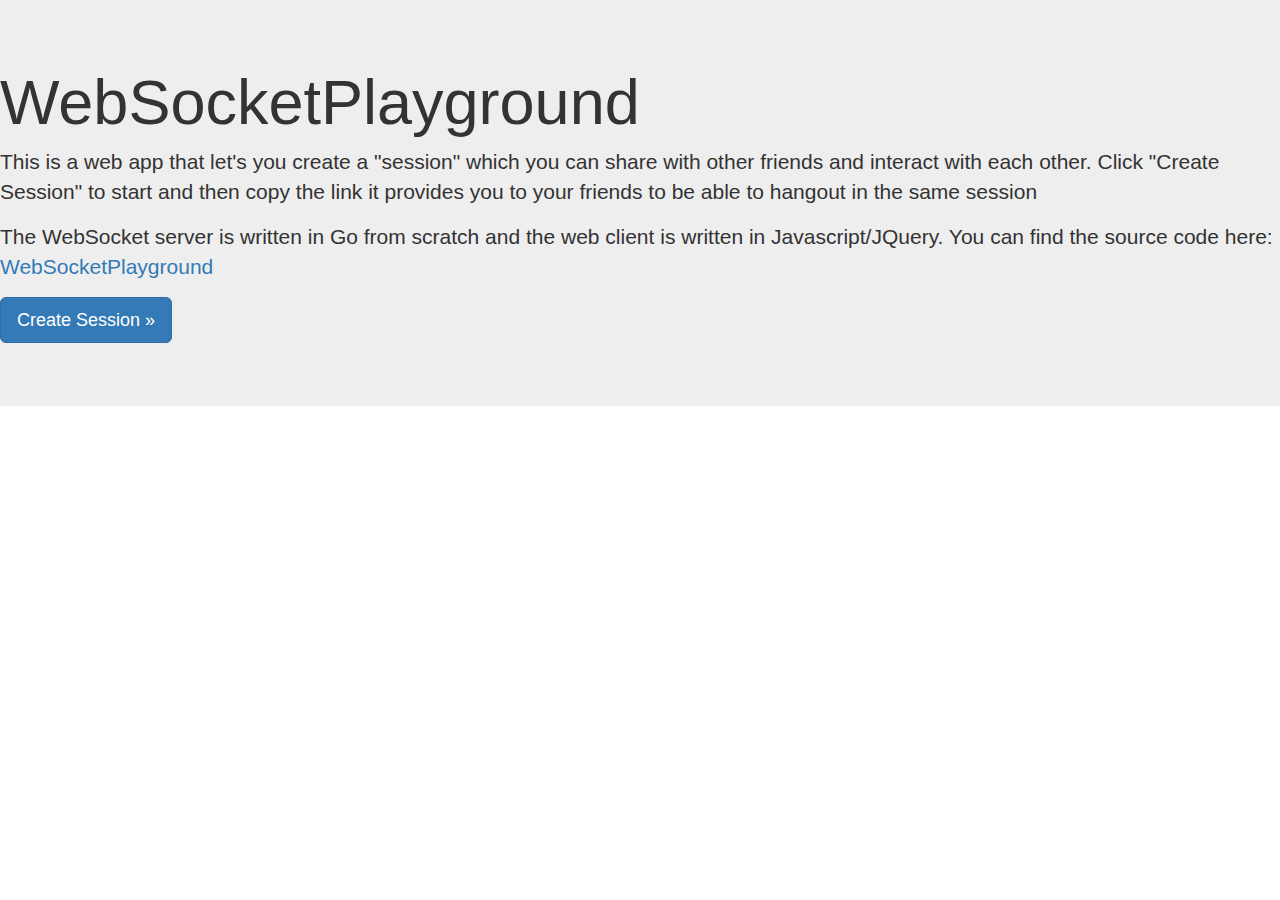
==== public_html/index.html @ a6c56997 "Initial commit" ====
<!DOCTYPE html>
<html>
<link rel="stylesheet" type="text/css" href="http://maxcdn.bootstrapcdn.com/bootstrap/3.2.0/css/bootstrap.min.css">
<script src="http://ajax.googleapis.com/ajax/libs/jquery/2.1.1/jquery.min.js"></script>
<body>
      <div class="jumbotron">
        <h1>WebSocketPlayground</h1>
        <p>This is a web app that let's you create a "session" which you can share with other friends and interact with each other. Click "Create Session" to start and then copy the link it provides you to your friends to be able to hangout in the same session</p>
        <p>The WebSocket server is written in Go from scratch and the web client is written in Javascript/JQuery. You can find the source code here: <a href="https://github.com/JohnnyJohnAndTheFunkyBunch/WebSocketPlayground">WebSocketPlayground</a></p>
        <p>
          <a id="createsession" class="btn btn-lg btn-primary" href="#" role="button">Create Session &raquo;</a>
        </p>
      </div>
</body>
<script>
    $(document).ready(function() {
       $('#createsession').attr("href","session.php?s="+makeid());
    });

function makeid()
{
    var text = "";
    var possible = "ABCDEFGHIJKLMNOPQRSTUVWXYZabcdefghijklmnopqrstuvwxyz0123456789";

    for( var i=0; i < 15; i++ )
        text += possible.charAt(Math.floor(Math.random() * possible.length));

    return text;
}
</script>
</html>
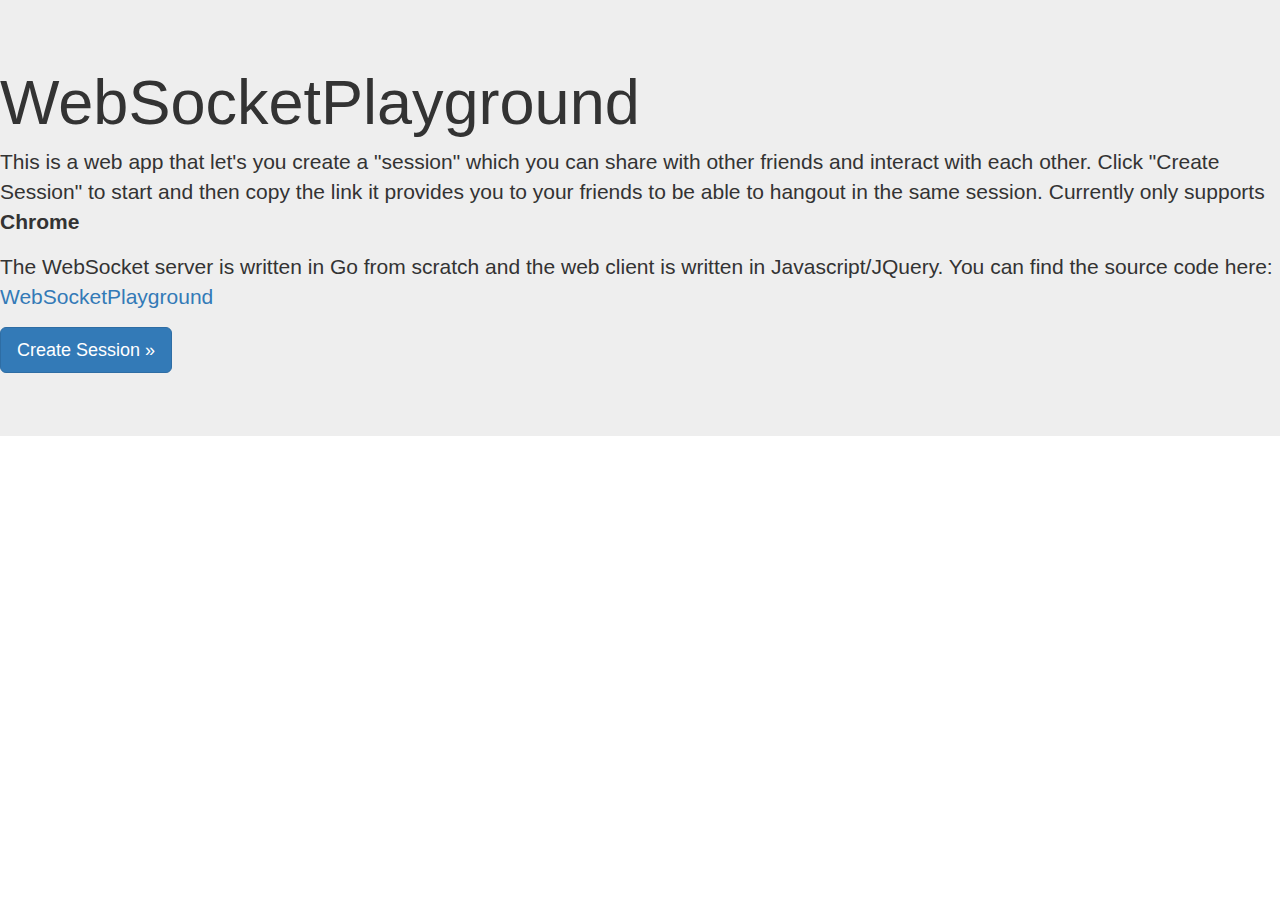
==== commit cdc970c1: "Updated html" ====
--- a/public_html/index.html
+++ b/public_html/index.html
@@ -5,7 +5,7 @@
 <body>
       <div class="jumbotron">
         <h1>WebSocketPlayground</h1>
-        <p>This is a web app that let's you create a "session" which you can share with other friends and interact with each other. Click "Create Session" to start and then copy the link it provides you to your friends to be able to hangout in the same session</p>
+        <p>This is a web app that let's you create a "session" which you can share with other friends and interact with each other. Click "Create Session" to start and then copy the link it provides you to your friends to be able to hangout in the same session. Currently only supports <b>Chrome</b></p>
         <p>The WebSocket server is written in Go from scratch and the web client is written in Javascript/JQuery. You can find the source code here: <a href="https://github.com/JohnnyJohnAndTheFunkyBunch/WebSocketPlayground">WebSocketPlayground</a></p>
         <p>
           <a id="createsession" class="btn btn-lg btn-primary" href="#" role="button">Create Session &raquo;</a>
